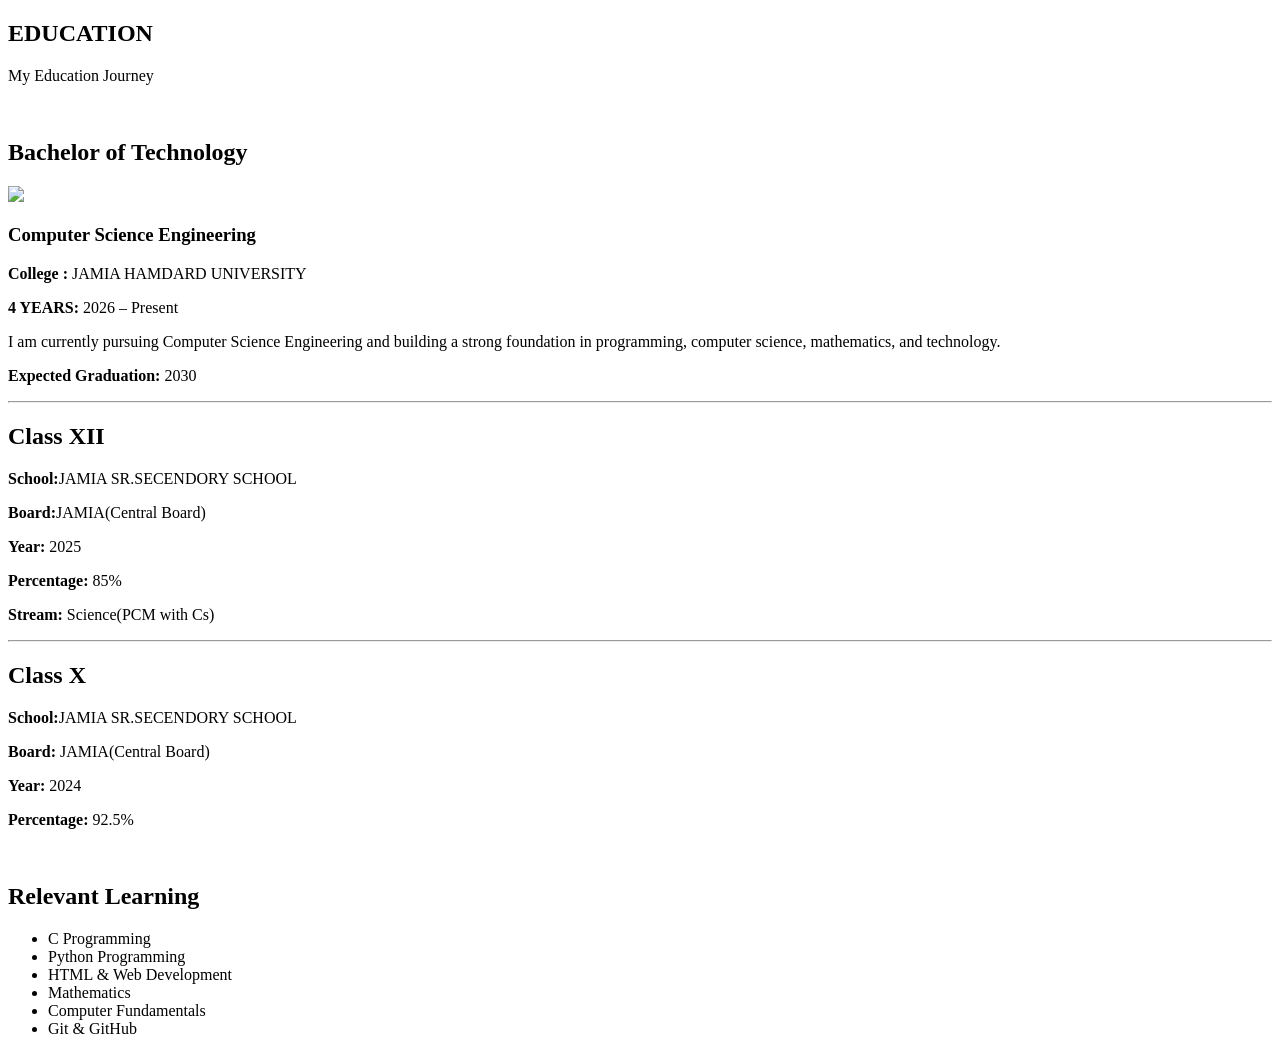
==== Educationpage.html @ 66679877 "Education page added" ====
<!DOCTYPE html>
<html lang="en">
<head>
    <meta charset="UTF-8">
    <meta name="viewport" content="width=device-width, initial-scale=1.0">
    <title>Document</title>
</head>
<body>
     <header>
        <h2>EDUCATION</h2>
    <p>My Education Journey</p></header>
    <br>
    <section>
        <h2>Bachelor of Technology</h2> <img src="https://media.istockphoto.com/id/1442426608/vector/graduation-cap-icon-vector-design-template-in-white-background.jpg?s=612x612&w=0&k=20&c=i7RKvIgQt3H7ezb4fvu9aE7n2AoCD_89HELOEhGQqkI="
        height ="50">
        <h3>Computer Science Engineering</h3>
    
        <p><strong>College : </strong>JAMIA HAMDARD UNIVERSITY</p>
    
        <p><strong>4 YEARS:</strong> 2026 – Present</p>
    
        <p>
            I am currently pursuing Computer Science Engineering
            and building a strong foundation in programming,
            computer science, mathematics, and technology.
        </p>
    </section>
    <p><strong>Expected Graduation:</strong> 2030</p>
    <hr>
    <section>
    <h2>Class XII</h2>

    <p><strong>School:</strong>JAMIA SR.SECENDORY SCHOOL</p>

    <p><strong>Board:</strong>JAMIA(Central Board)</p>

    <p><strong>Year:</strong> 2025</p>

    <p><strong>Percentage:</strong> 85%</p>
</section>
<p><strong>Stream:</strong> Science(PCM with Cs)</p>
<hr>
<section>
    <h2>Class X</h2>

    <p><strong>School:</strong>JAMIA SR.SECENDORY SCHOOL</p>

    <p><strong>Board:</strong> JAMIA(Central Board)</p>

    <p><strong>Year:</strong> 2024</p>

    <p><strong>Percentage:</strong> 92.5%</p>
</section>
<br>
<section>
    <h2>Relevant Learning</h2>
    <ul>
        <li>C Programming</li>
        <li>Python Programming</li>
        <li>HTML & Web Development</li>
        <li>Mathematics</li>
        <li>Computer Fundamentals</li>
        <li>Git & GitHub</li>
    </ul>
</section>      
        
</body>
</html>
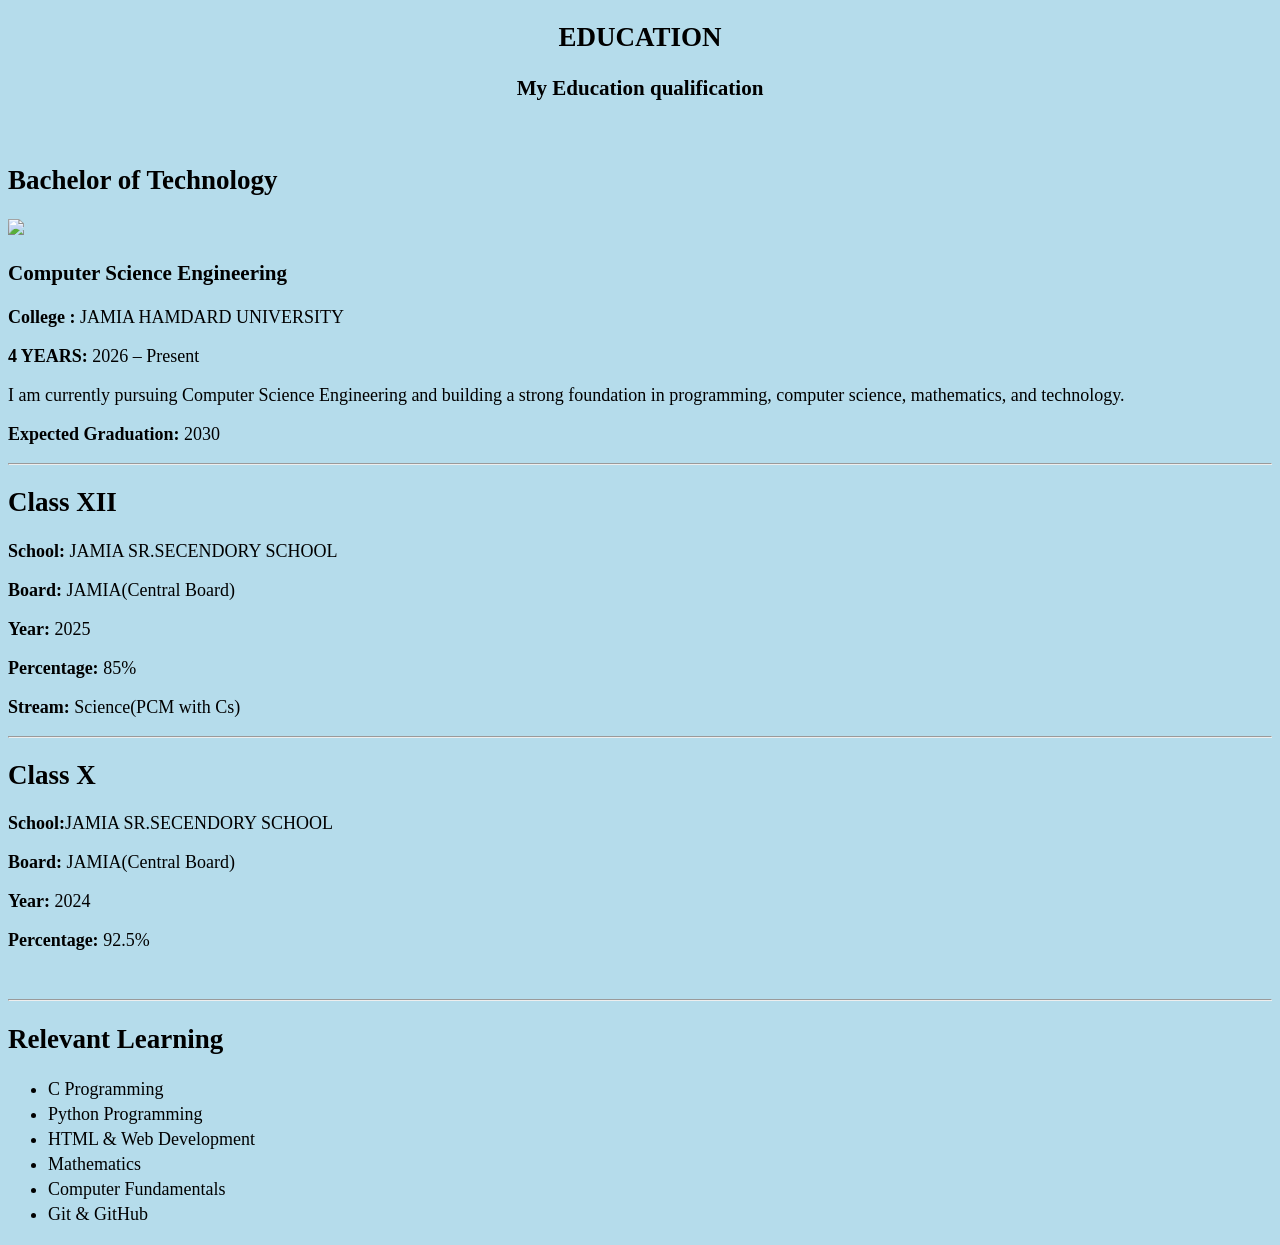
==== commit ea982963: "stylesheets added" ====
--- a/Educationpage.html
+++ b/Educationpage.html
@@ -5,13 +5,15 @@
     <meta name="viewport" content="width=device-width, initial-scale=1.0">
     <title>Document</title>
 </head>
-<body>
      <header>
+        <link rel="stylesheet" href="style.css"> 
         <h2>EDUCATION</h2>
-    <p>My Education Journey</p></header>
+    <h3>My Education qualification</h3>
+</header>
     <br>
+    <body>
     <section>
-        <h2>Bachelor of Technology</h2> <img src="https://media.istockphoto.com/id/1442426608/vector/graduation-cap-icon-vector-design-template-in-white-background.jpg?s=612x612&w=0&k=20&c=i7RKvIgQt3H7ezb4fvu9aE7n2AoCD_89HELOEhGQqkI="
+        <h2>Bachelor of Technology</h2><img src="https://media.istockphoto.com/id/1442426608/vector/graduation-cap-icon-vector-design-template-in-white-background.jpg?s=612x612&w=0&k=20&c=i7RKvIgQt3H7ezb4fvu9aE7n2AoCD_89HELOEhGQqkI="
         height ="50">
         <h3>Computer Science Engineering</h3>
     
@@ -30,9 +32,9 @@
     <section>
     <h2>Class XII</h2>
 
-    <p><strong>School:</strong>JAMIA SR.SECENDORY SCHOOL</p>
+    <p><strong>School:</strong> JAMIA SR.SECENDORY SCHOOL</p>
 
-    <p><strong>Board:</strong>JAMIA(Central Board)</p>
+    <p><strong>Board:</strong> JAMIA(Central Board)</p>
 
     <p><strong>Year:</strong> 2025</p>
 
@@ -51,9 +53,12 @@
 
     <p><strong>Percentage:</strong> 92.5%</p>
 </section>
+</body>
 <br>
+<hr>
 <section>
     <h2>Relevant Learning</h2>
+    <footer>
     <ul>
         <li>C Programming</li>
         <li>Python Programming</li>
@@ -61,8 +66,9 @@
         <li>Mathematics</li>
         <li>Computer Fundamentals</li>
         <li>Git & GitHub</li>
+    </footer>
+
     </ul>
 </section>      
         
-</body>
 </html>
--- a/style.css
+++ b/style.css
@@ -0,0 +1,11 @@
+header{
+    text-align: center;
+    font-family: Cambria, Cochin, Georgia, Times, 'Times New Roman', serif;
+}
+body{
+    background-color:rgb(181, 220, 235);
+    font-size:large;
+}
+footer{
+    line-height: 25px; ;
+}
